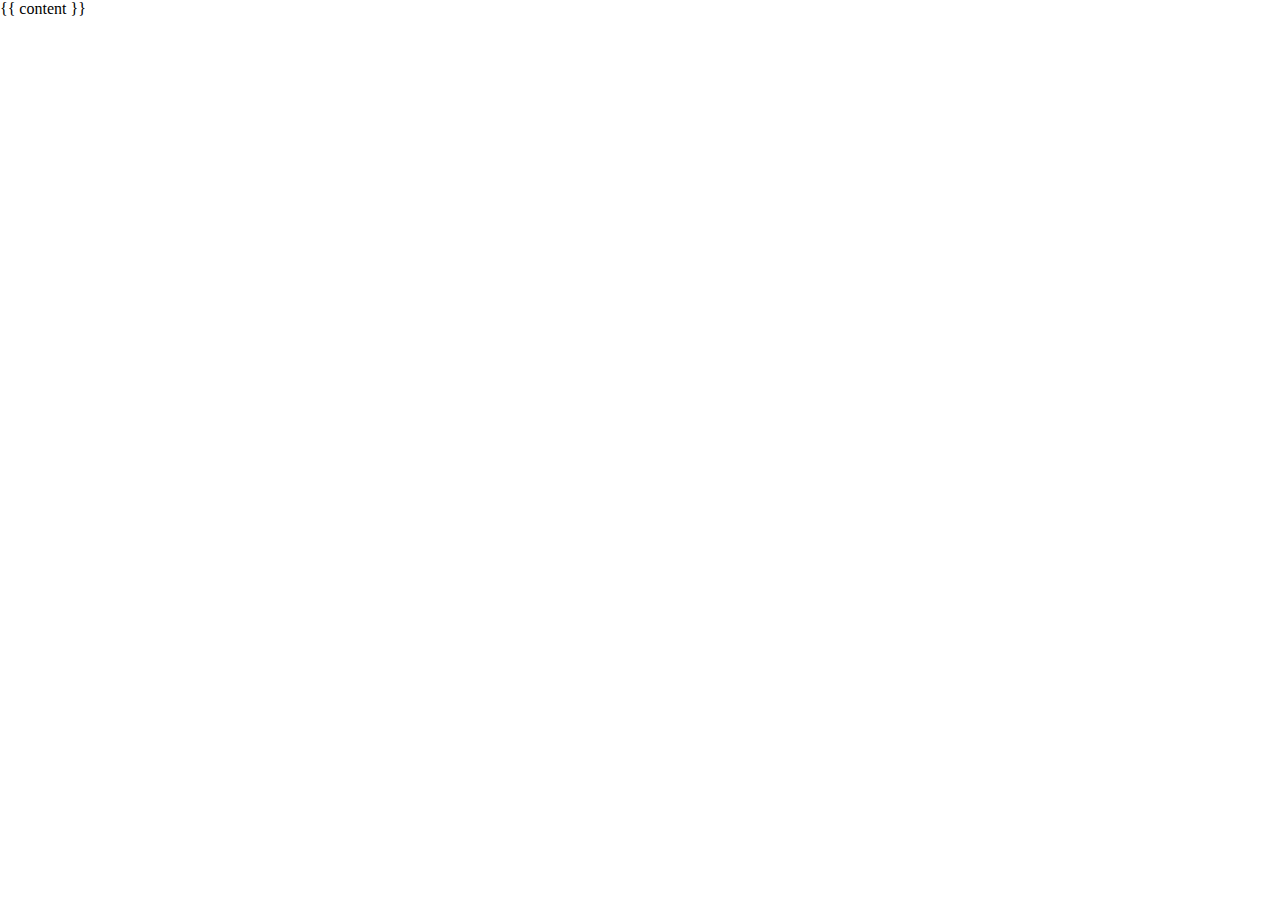
==== _layouts/base.html @ 19058d13 "New landing page" ====
<!DOCTYPE html>

<html lang="en">
	<head>
	
	<title>hack{cyprus}</title>
	
	<meta charset="utf-8">    
	<meta http-equiv="X-UA-Compatible" content="IE=edge,chrome=1">
	<meta name="description" content="hack{cyprus}">

	<link rel="stylesheet" type="text/css" href="/css/hackcyprus.css">

	<script type="text/javascript" src="//use.typekit.net/vye3qxj.js"></script>
  <script type="text/javascript">try{Typekit.load();}catch(e){}</script>

</head>

<body>

  {{ content }}

	<script src="//ajax.googleapis.com/ajax/libs/jquery/1.9.1/jquery.min.js"></script>

</body>

</html>
---- css/hackcyprus.css ----
/* Reset.less
 * Props to Eric Meyer (meyerweb.com) for his CSS reset file. We're using an adapted version here   that cuts out some of the reset HTML elements we will never need here (i.e., dfn, samp, etc).
 * ------------------------------------------------------------------------------------------------------------------------------------------------------------------------------------------- */
html,
body {
  margin: 0;
  padding: 0;
}
h1,
h2,
h3,
h4,
h5,
h6,
p,
blockquote,
pre,
a,
abbr,
acronym,
address,
cite,
code,
del,
dfn,
em,
img,
q,
s,
samp,
small,
strike,
strong,
sub,
sup,
tt,
var,
dd,
dl,
dt,
li,
ol,
ul,
fieldset,
form,
label,
legend,
button,
table,
caption,
tbody,
tfoot,
thead,
tr,
th,
td {
  margin: 0;
  padding: 0;
  border: 0;
  font-weight: normal;
  font-style: normal;
  font-size: 100%;
  line-height: 1;
  font-family: inherit;
}
table {
  border-collapse: collapse;
  border-spacing: 0;
}
ol,
ul {
  list-style: none;
}
q:before,
q:after,
blockquote:before,
blockquote:after {
  content: "";
}
html {
  overflow-y: scroll;
  font-size: 100%;
  -webkit-text-size-adjust: 100%;
  -ms-text-size-adjust: 100%;
}
a:focus {
  outline: thin dotted;
}
a:hover,
a:active {
  outline: 0;
}
article,
aside,
details,
figcaption,
figure,
footer,
header,
hgroup,
nav,
section {
  display: block;
}
audio,
canvas,
video {
  display: inline-block;
  *display: inline;
  *zoom: 1;
}
audio:not([controls]) {
  display: none;
}
sub,
sup {
  font-size: 75%;
  line-height: 0;
  position: relative;
  vertical-align: baseline;
}
sup {
  top: -0.5em;
}
sub {
  bottom: -0.25em;
}
img {
  border: 0;
  -ms-interpolation-mode: bicubic;
}
button,
input,
select,
textarea {
  font-size: 100%;
  margin: 0;
  vertical-align: baseline;
  *vertical-align: middle;
}
button,
input {
  line-height: normal;
  *overflow: visible;
}
button::-moz-focus-inner,
input::-moz-focus-inner {
  border: 0;
  padding: 0;
}
button,
input[type="button"],
input[type="reset"],
input[type="submit"] {
  cursor: pointer;
  -webkit-appearance: button;
}
input[type="search"] {
  -webkit-appearance: textfield;
  -webkit-box-sizing: content-box;
  -moz-box-sizing: content-box;
  box-sizing: content-box;
}
input[type="search"]::-webkit-search-decoration {
  -webkit-appearance: none;
}
textarea {
  overflow: auto;
  vertical-align: top;
}
html {
  height: 100%;
}
body {
  font-family: "adelle", serif;
  height: 100%;
}
header {
  background: #fff;
  padding: 6em 2em 6em 2em;
  border-top: 0.75em solid #efefef;
  border-left: 0.75em solid #efefef;
  border-right: 0.75em solid #efefef;
}
header h1 {
  font-size: 3.125em;
  text-align: center;
  font-weight: 100;
  color: #3a3a3a;
  margin-bottom: 1.125em;
}
header h1 span {
  font-weight: 600;
}
header p {
  font-weight: 300;
  font-size: 1.25em;
  max-width: 30em;
  text-align: center;
  margin: 0 auto;
  line-height: 1.7;
  color: #6a6a6a;
}
header a {
  font-weight: 600;
  color: #0B9A9E;
  text-decoration: none;
  border-bottom: 2px dotted #0B9A9E;
}
nav {
  zoom: 1;
}
nav:before {
  content: '';
  display: block;
}
nav:after {
  content: '';
  display: table;
  clear: both;
}
nav a {
  text-decoration: none;
}
nav a div {
  padding: 4em 0 4em 0;
}
nav a h1 {
  text-align: center;
  font-size: 5em;
  font-weight: 100;
  line-height: 0.8;
}
nav a {
  display: block;
}
nav a.first {
  background: #ffd900;
}
nav a.first div {
  border-left: 0.75em solid #e4c200;
  border-right: 0.75em solid #e4c200;
  border-bottom: 0.75em solid #e4c200;
}
nav a.first h1 {
  color: #bda623;
}
nav a.first:hover {
  background-color: #e4c200;
}
nav a.first:hover h1 {
  color: #fff;
}
nav a.second {
  background: #0B9A9E;
}
nav a.second div {
  border-right: 0.75em solid #09898d;
  border-left: 0.75em solid #09898d;
}
nav a.second h1 {
  color: #176c6f;
}
nav a.second:hover {
  background-color: #09898d;
}
nav a.second:hover h1 {
  color: #fff;
}
@media only screen and (min-width: 600px) {
  nav a {
    width: 50%;
    display: block;
    float: right;
  }
  nav a.first {
    background: #ffd900;
  }
  nav a.first div {
    border-left: 0.75em solid #e4c200;
    border-right: 0;
    border-bottom: 0.75em solid #e4c200;
  }
  nav a.second {
    background: #0B9A9E;
  }
  nav a.second div {
    border-left: 0;
    border-right: 0.75em solid #09898d;
    border-bottom: 0.75em solid #09898d;
  }
}
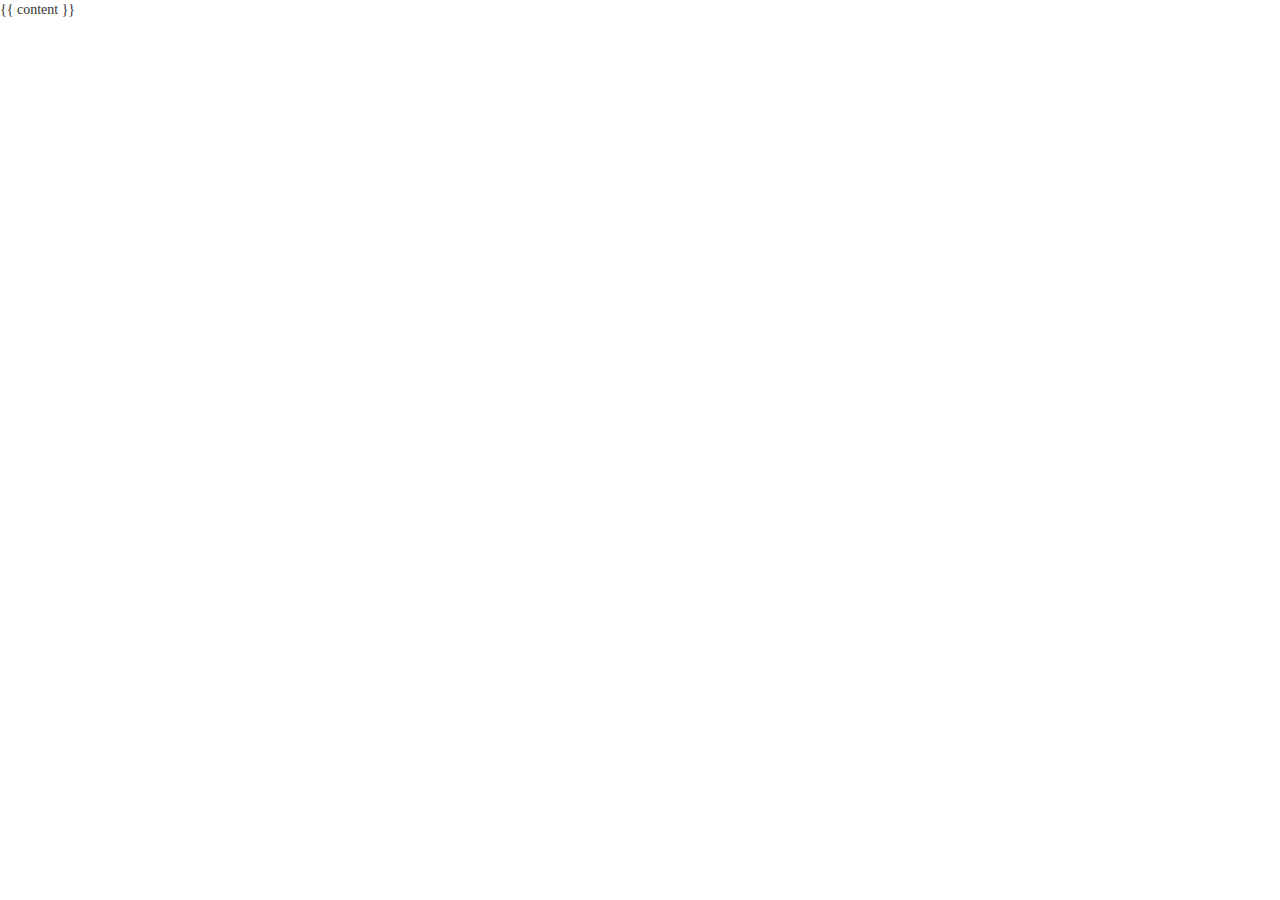
==== commit 052cc941: "Updated to include link to hackcyprus Hackathons" ====
--- a/_layouts/base.html
+++ b/_layouts/base.html
@@ -2,26 +2,44 @@
 
 <html lang="en">
 	<head>
-	
+
 	<title>hack{cyprus}</title>
-	
-	<meta charset="utf-8">    
+
+	<meta charset="utf-8">
 	<meta http-equiv="X-UA-Compatible" content="IE=edge,chrome=1">
 	<meta name="description" content="hack{cyprus}">
+  
+  <!-- Bootstrap -->
+  <link rel="stylesheet" href="//netdna.bootstrapcdn.com/bootstrap/3.1.1/css/bootstrap.min.css">
+	<link rel="stylesheet" type="text/css" href="/css/hackcyprus.css">
+	<script type="text/javascript" src="//use.typekit.net/vye3qxj.js"></script>
 
-	<link rel="stylesheet" type="text/css" href="/css/hackcyprus.css">
 
-	<script type="text/javascript" src="//use.typekit.net/vye3qxj.js"></script>
+
   <script type="text/javascript">try{Typekit.load();}catch(e){}</script>
 
 </head>
 
 <body>
+	{{ content }}
+	<script src="//ajax.googleapis.com/ajax/libs/jquery/1.9.1/jquery.min.js"></script>
+  <script src="//netdna.bootstrapcdn.com/bootstrap/3.1.1/js/bootstrap.min.js"></script>
 
-  {{ content }}
+	<script>
+      (function(i,s,o,g,r,a,m){i['GoogleAnalyticsObject']=r;i[r]=i[r]||function(){
+      (i[r].q=i[r].q||[]).push(arguments)},i[r].l=1*new Date();a=s.createElement(o),
+      m=s.getElementsByTagName(o)[0];a.async=1;a.src=g;m.parentNode.insertBefore(a,m)
+      })(window,document,'script','//www.google-analytics.com/analytics.js','ga');
 
-	<script src="//ajax.googleapis.com/ajax/libs/jquery/1.9.1/jquery.min.js"></script>
-
+      ga('create', 'UA-33463163-2', 'hackcyprus.com');
+      ga('send', 'pageview');
+    </script>
+  
+    <!--[if !(lt IE 8)]><!-->
+    <script type="text/javascript">
+     (function(){var e=document.createElement("script");e.type="text/javascript";e.async=true;e.src=document.location.protocol+"//d1agz031tafz8n.cloudfront.net/thedaywefightback.js/widget.min.js";var t=document.getElementsByTagName("script")[0];t.parentNode.insertBefore(e,t)})()
+    </script>
+    <!--<![endif]-->
 </body>
 
 </html>--- a/css/hackcyprus.css
+++ b/css/hackcyprus.css
@@ -177,10 +177,21 @@
 }
 header {
   background: #fff;
-  padding: 6em 2em 6em 2em;
-  border-top: 0.75em solid #efefef;
-  border-left: 0.75em solid #efefef;
-  border-right: 0.75em solid #efefef;
+  padding: 5.5em 2em 6.5em 2em;
+  position: relative;
+  overflow: hidden;
+}
+header #map {
+  width: 7em;
+  margin: 0 auto;
+  height: 4em;
+  position: relative;
+  margin-bottom: 1em;
+}
+header svg {
+  width: 100%;
+  position: absolute;
+  top: 0px;
 }
 header h1 {
   font-size: 3.125em;
@@ -195,7 +206,7 @@
 header p {
   font-weight: 300;
   font-size: 1.25em;
-  max-width: 30em;
+  max-width: 32em;
   text-align: center;
   margin: 0 auto;
   line-height: 1.7;
@@ -220,16 +231,25 @@
   clear: both;
 }
 nav a {
-  text-decoration: none;
+  text-decoration: none !important;
 }
 nav a div {
-  padding: 4em 0 4em 0;
+  padding: 5em 0 5em 0;
+  position: relative;
 }
 nav a h1 {
   text-align: center;
-  font-size: 5em;
+  font-size: 3em;
   font-weight: 100;
-  line-height: 0.8;
+  line-height: 1.5;
+}
+nav a span {
+  position: absolute;
+  color: #176c6f;
+  left: 0;
+  right: 0;
+  text-align: center;
+  padding: 1em 0;
 }
 nav a {
   display: block;
@@ -237,11 +257,6 @@
 nav a.first {
   background: #ffd900;
 }
-nav a.first div {
-  border-left: 0.75em solid #e4c200;
-  border-right: 0.75em solid #e4c200;
-  border-bottom: 0.75em solid #e4c200;
-}
 nav a.first h1 {
   color: #bda623;
 }
@@ -254,10 +269,6 @@
 nav a.second {
   background: #0B9A9E;
 }
-nav a.second div {
-  border-right: 0.75em solid #09898d;
-  border-left: 0.75em solid #09898d;
-}
 nav a.second h1 {
   color: #176c6f;
 }
@@ -267,26 +278,37 @@
 nav a.second:hover h1 {
   color: #fff;
 }
+
+
+nav a.third {
+  
+  background: #ffd900;
+}
+nav a.third h1 {
+  color: #bda623;
+}
+nav a.third:hover {
+  background-color: #e4c200;
+}
+nav a.third:hover h1 {
+  color: #fff;
+}
+
 @media only screen and (min-width: 600px) {
   nav a {
-    width: 50%;
+  /*  width: 50%;
     display: block;
-    float: right;
+    float: right; */
+    margin:0 auto;
+    border-radius: 50%;
+    width:200px;
+    height: 200px;
+
   }
   nav a.first {
     background: #ffd900;
   }
-  nav a.first div {
-    border-left: 0.75em solid #e4c200;
-    border-right: 0;
-    border-bottom: 0.75em solid #e4c200;
-  }
   nav a.second {
     background: #0B9A9E;
   }
-  nav a.second div {
-    border-left: 0;
-    border-right: 0.75em solid #09898d;
-    border-bottom: 0.75em solid #09898d;
-  }
-}
+}
